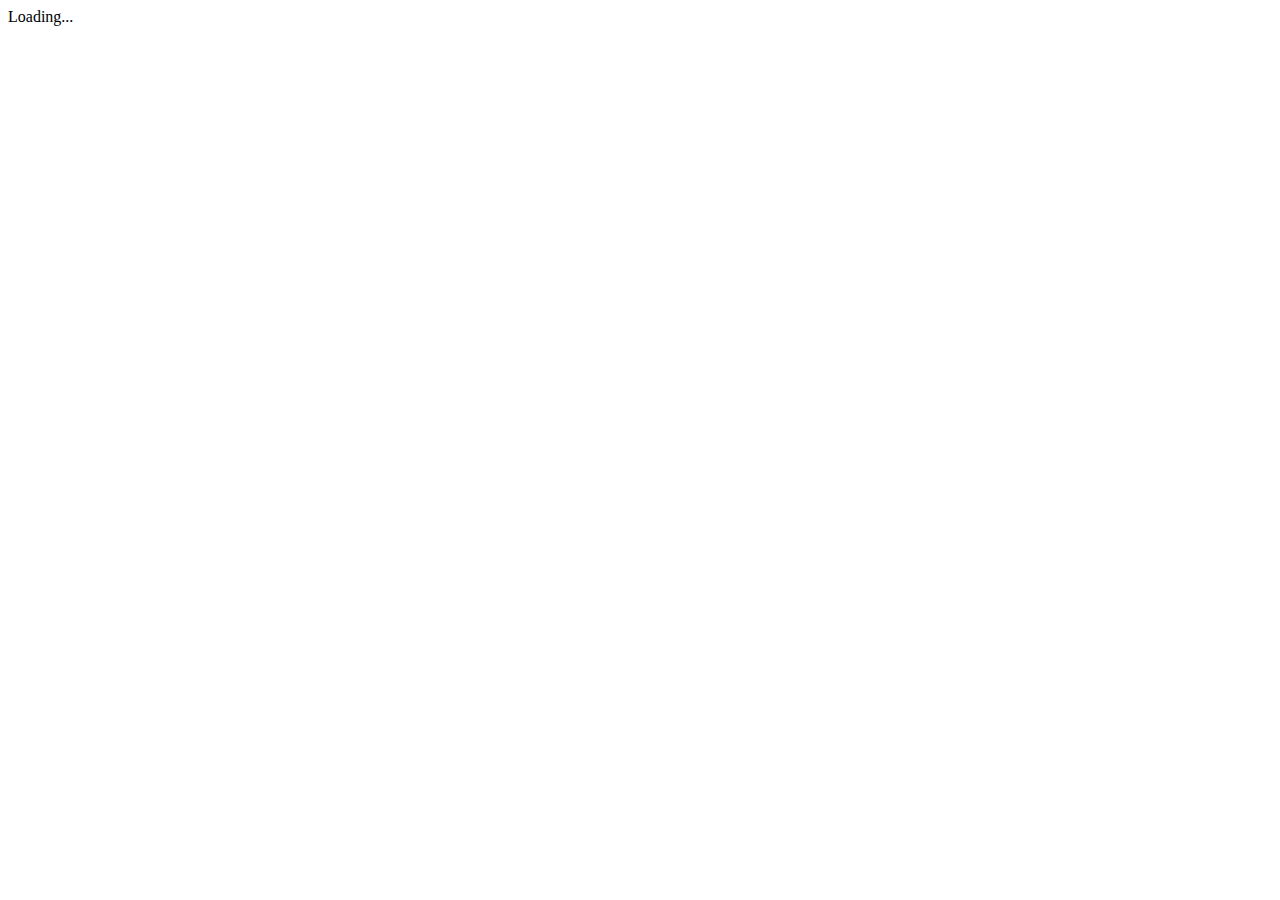
==== WebTruyen.UI.Client/wwwroot/index.html @ f4535c3b "chi tiết truyện client." ====
<!DOCTYPE html>
<html>

<head>
    <meta charset="utf-8" />
    <meta name="viewport" content="width=device-width, initial-scale=1.0, maximum-scale=1.0, user-scalable=no" />
    <base href="/" />
    <meta charset="UTF-8">
    <meta name="viewport" content="width=device-width, initial-scale=1.0">
    <link rel="stylesheet" href="./vendors/bootstrap/css/bootstrap.css">
    <link rel="stylesheet" href="./resources/css/app.css">
    <link rel="stylesheet" href="https://pro.fontawesome.com/releases/v5.10.0/css/all.css" integrity="sha384-AYmEC3Yw5cVb3ZcuHtOA93w35dYTsvhLPVnYs9eStHfGJvOvKxVfELGroGkvsg+p" crossorigin="anonymous">

    <title>Psy Truyện</title>

    <link href="WebTruyen.UI.Client.styles.css" rel="stylesheet" />
</head>

<body>
    <div id="app">Loading...</div>

    <!--<div id="blazor-error-ui">
        An unhandled error has occurred.
        <a href="" class="reload">Reload</a>
        <a class="dismiss">🗙</a>
    </div>-->

    <script src="_framework/blazor.webassembly.js"></script>
    <script src="./resources/js/app.js"></script>

</body>

</html>
---- WebTruyen.UI.Client/wwwroot/resources/css/app.css ----
@font-face {
    font-family: "GGSans";
    src: url(./font/GoogleSansText-Regular.ttf) format("truetype");
}

html {
    font-family: "GGSans";
    font-weight: normal;
    font-style: normal;
}

body {
    background-color: var(--bg);
    color: var(--fg);
}

p {
    margin-bottom: 0.5rem;
}

a {
    background-color: transparent;
    text-decoration: none;
}

ul {
    list-style: none;
}


/* nav */

#navbar {
    position: fixed;
    top: 0;
    width: calc(100% - 10px);
    display: block;
    transition: top 0.3s;
    z-index: 9999;
    margin: 0px 5px 0px 5px
}


/* end nav */


/* Card */

main {
    margin-top: 5rem !important;
}

.bg {
    background-color: var(--bg);
    color: var(--fg);
}

.bg-content {
    background-color: var(--bg-content);
}

.content {
    background-color: var(--bg-content);
    color: var(--fg);
}

.card-info {
    border-radius: 0.5rem !important;
    background-color: var(--bg-info);
    border: 0px !important;
}

.card-info:hover {
    background-color: var(--bg-hover);
}

.card-info img {
        object-fit: cover;
        border-radius: 0.5rem;
        width: 100%;
}

.card-info .title {
    white-space: pre-wrap;
    overflow: hidden;
    text-overflow: ellipsis;
    -webkit-box-orient: vertical;
    -webkit-line-clamp: 2;
    display: -webkit-box;
}

.card-info .title-1 {
    -webkit-line-clamp: 1 !important;
}

.card-info.comment {
    overflow: hidden;
    text-overflow: ellipsis;
    -webkit-box-orient: vertical;
    -webkit-line-clamp: 3;
    display: -webkit-box;
}

.info-name {
    margin-left: 5px;
}


/* End card */


/* Chapter */

.chapnew a {
    font-size: 16px;
}

.chapnew a:hover {
    color: blue;
}

#chapter-content {
    width: 100%;
}

#chapter-content img {
    max-width: 100%;
    display: block;
    margin: 0px auto;
    min-width: 80%;
}


/* End Chapter */


/* Avatar */

.avatar-md {
    width: 64px;
    height: 64px;
    border-radius: 50%;
}


/* End Avatar */


/* Quick class */

.rounded-5 {
    border-radius: 0.5rem !important;
}

.bg-gray {
    background-color: var(--bg);
}

.img-64 {
    height: 64px;
}


/* End Quick class */


/* Đặc tính */

.feature-section {
    margin-bottom: 20px;
}

.feature-section .series-name {
    display: block;
    font-weight: 700;
    font-size: 26px;
}


/* End Đặc tính */


/* List chapter */

ul.list-chapters {
    padding: 0;
    margin: 0;
    list-style: none;
    max-height: 500px;
    overflow-y: auto;
}

ul.list-chapters li {
    padding: 5px 10px;
    position: relative;
}

ul.list-chapters li:hover {
    background-color: var(--bg-hover);
}

ul.list-chapters li a .chapter-name {
    padding-right: 86px;
}

ul.list-chapters li a .chapter-time {
    font-size: 14px;
    color: #aaa;
    position: absolute;
    right: 10px;
    top: 4px;
}

.text-truncate {
    overflow: hidden;
    text-overflow: ellipsis;
    white-space: nowrap;
}


/* End List chapter */


/* Responsive */

@media only screen and (max-width: 350px) {
    .col-xs {
        flex: 1 0 0%;
    }
    .row-cols-xs-auto>* {
        flex: 0 0 auto;
        width: auto;
    }
    .row-cols-xs-1>* {
        flex: 0 0 auto;
        width: 100%;
    }
    .row-cols-xs-2>* {
        flex: 0 0 auto;
        width: 50%;
    }
    .row-cols-xs-3>* {
        flex: 0 0 auto;
        width: 33.3333333333%;
    }
    .row-cols-xs-4>* {
        flex: 0 0 auto;
        width: 25%;
    }
    .row-cols-xs-5>* {
        flex: 0 0 auto;
        width: 20%;
    }
    .row-cols-xs-6>* {
        flex: 0 0 auto;
        width: 16.6666666667%;
    }
    .col-xs-auto {
        flex: 0 0 auto;
        width: auto;
    }
    .col-xs-1 {
        flex: 0 0 auto;
        width: 8.33333333%;
    }
    .col-xs-2 {
        flex: 0 0 auto;
        width: 16.66666667%;
    }
    .col-xs-3 {
        flex: 0 0 auto;
        width: 25%;
    }
    .col-xs-4 {
        flex: 0 0 auto;
        width: 33.33333333%;
    }
    .col-xs-5 {
        flex: 0 0 auto;
        width: 41.66666667%;
    }
    .col-xs-6 {
        flex: 0 0 auto;
        width: 50%;
    }
    .col-xs-7 {
        flex: 0 0 auto;
        width: 58.33333333%;
    }
    .col-xs-8 {
        flex: 0 0 auto;
        width: 66.66666667%;
    }
    .col-xs-9 {
        flex: 0 0 auto;
        width: 75%;
    }
    .col-xs-10 {
        flex: 0 0 auto;
        width: 83.33333333%;
    }
    .col-xs-11 {
        flex: 0 0 auto;
        width: 91.66666667%;
    }
    .col-xs-12 {
        flex: 0 0 auto;
        width: 100%;
    }
    .offset-xs-0 {
        margin-left: 0;
    }
    .offset-xs-1 {
        margin-left: 8.33333333%;
    }
    .offset-xs-2 {
        margin-left: 16.66666667%;
    }
    .offset-xs-3 {
        margin-left: 25%;
    }
    .offset-xs-4 {
        margin-left: 33.33333333%;
    }
    .offset-xs-5 {
        margin-left: 41.66666667%;
    }
    .offset-xs-6 {
        margin-left: 50%;
    }
    .offset-xs-7 {
        margin-left: 58.33333333%;
    }
    .offset-xs-8 {
        margin-left: 66.66666667%;
    }
    .offset-xs-9 {
        margin-left: 75%;
    }
    .offset-xs-10 {
        margin-left: 83.33333333%;
    }
    .offset-xs-11 {
        margin-left: 91.66666667%;
    }
    .g-xs-0,
    .gx-xs-0 {
        --bs-gutter-x: 0;
    }
    .g-xs-0,
    .gy-xs-0 {
        --bs-gutter-y: 0;
    }
    .g-xs-1,
    .gx-xs-1 {
        --bs-gutter-x: 0.25rem;
    }
    .g-xs-1,
    .gy-xs-1 {
        --bs-gutter-y: 0.25rem;
    }
    .g-xs-2,
    .gx-xs-2 {
        --bs-gutter-x: 0.5rem;
    }
    .g-xs-2,
    .gy-xs-2 {
        --bs-gutter-y: 0.5rem;
    }
    .g-xs-3,
    .gx-xs-3 {
        --bs-gutter-x: 1rem;
    }
    .g-xs-3,
    .gy-xs-3 {
        --bs-gutter-y: 1rem;
    }
    .g-xs-4,
    .gx-xs-4 {
        --bs-gutter-x: 1.5rem;
    }
    .g-xs-4,
    .gy-xs-4 {
        --bs-gutter-y: 1.5rem;
    }
    .g-xs-5,
    .gx-xs-5 {
        --bs-gutter-x: 3rem;
    }
    .g-xs-5,
    .gy-xs-5 {
        --bs-gutter-y: 3rem;
    }
}

@media only screen and (max-width: 787px) {
    .feature-section .series-cover {
        width: 140px;
        display: block;
        margin: 0 auto;
    }
}


/* End Responsive */
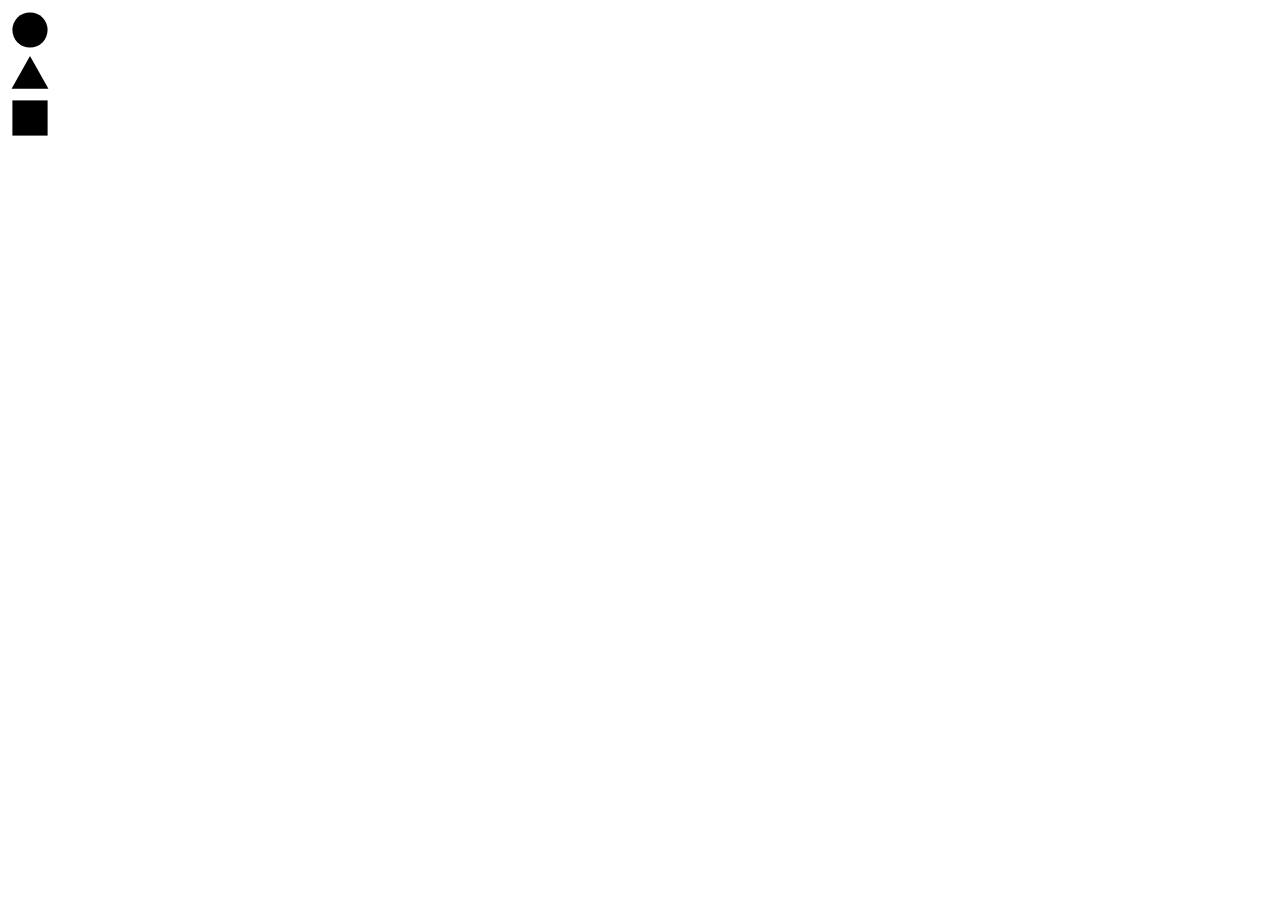
==== commit b438e099: "comment và trả lời comment." ====
--- a/WebTruyen.UI.Client/wwwroot/index.html
+++ b/WebTruyen.UI.Client/wwwroot/index.html
@@ -7,6 +7,7 @@
     <base href="/" />
     <meta charset="UTF-8">
     <meta name="viewport" content="width=device-width, initial-scale=1.0">
+    <link rel="stylesheet" href="./resources/css/loading.css">
     <link rel="stylesheet" href="./vendors/bootstrap/css/bootstrap.css">
     <link rel="stylesheet" href="./resources/css/app.css">
     <link rel="stylesheet" href="https://pro.fontawesome.com/releases/v5.10.0/css/all.css" integrity="sha384-AYmEC3Yw5cVb3ZcuHtOA93w35dYTsvhLPVnYs9eStHfGJvOvKxVfELGroGkvsg+p" crossorigin="anonymous">
@@ -17,7 +18,30 @@
 </head>
 
 <body>
-    <div id="app">Loading...</div>
+    <div id="app">
+        <div class="body">
+            <div class="loader" style="width: 44px; height: 44px;">
+                <svg viewBox="0 0 80 80">
+                    <circle id="test" cx="40" cy="40" r="32"></circle>
+                </svg>
+            </div>
+
+            <div class="loader triangle" style="width: 44px; height: 44px;">
+                <svg viewBox="0 0 86 80">
+                    <polygon points="43 8 79 72 7 72"></polygon>
+                </svg>
+            </div>
+
+            <div class="loader" style="width: 44px; height: 44px;">
+                <svg viewBox="0 0 80 80">
+                    <rect x="8" y="8" width="64" height="64"></rect>
+                </svg>
+            </div>
+
+            <!-- dribbble -->
+            <a class="dribbble" href="#" target="_blank"><img src="/resources/img/spyduck_geometric.svg" alt=""></a>
+        </div>
+    </div>
 
     <!--<div id="blazor-error-ui">
         An unhandled error has occurred.
@@ -26,6 +50,8 @@
     </div>-->
 
     <script src="_framework/blazor.webassembly.js"></script>
+    <script src="./vendors/bootstrap/js/bootstrap.min.js"></script>
+
     <script src="./resources/js/app.js"></script>
 
 </body>
--- a/WebTruyen.UI.Client/wwwroot/resources/css/loading.css
+++ b/WebTruyen.UI.Client/wwwroot/resources/css/loading.css
@@ -0,0 +1,184 @@
+﻿.loader {
+    --path: #2F3545;
+    --dot: #5628EE;
+    --duration: 3s;
+    width: 44px;
+    height: 44px;
+    position: relative;
+}
+
+    .loader:before {
+        content: '';
+        width: 6px;
+        height: 6px;
+        border-radius: 50%;
+        position: absolute;
+        display: block;
+        background: var(--dot);
+        top: 37px;
+        left: 19px;
+        transform: translate(-18px, -18px);
+        animation: dotRect var(--duration) cubic-bezier(0.785, 0.135, 0.15, 0.86) infinite;
+    }
+
+    .loader svg {
+        display: block;
+        width: 100%;
+        height: 100%;
+    }
+
+        .loader svg rect,
+        .loader svg polygon,
+        .loader svg circle {
+            fill: none;
+            stroke: var(--path);
+            stroke-width: 10px;
+            stroke-linejoin: round;
+            stroke-linecap: round;
+        }
+
+        .loader svg polygon {
+            stroke-dasharray: 145 76 145 76;
+            stroke-dashoffset: 0;
+            animation: pathTriangle var(--duration) cubic-bezier(0.785, 0.135, 0.15, 0.86) infinite;
+        }
+
+        .loader svg rect {
+            stroke-dasharray: 192 64 192 64;
+            stroke-dashoffset: 0;
+            animation: pathRect 3s cubic-bezier(0.785, 0.135, 0.15, 0.86) infinite;
+        }
+
+        .loader svg circle {
+            stroke-dasharray: 150 50 150 50;
+            stroke-dashoffset: 75;
+            animation: pathCircle var(--duration) cubic-bezier(0.785, 0.135, 0.15, 0.86) infinite;
+        }
+
+    .loader.triangle {
+        width: 48px;
+    }
+
+        .loader.triangle:before {
+            left: 21px;
+            transform: translate(-10px, -18px);
+            animation: dotTriangle var(--duration) cubic-bezier(0.785, 0.135, 0.15, 0.86) infinite;
+        }
+
+@keyframes pathTriangle {
+    33% {
+        stroke-dashoffset: 74;
+    }
+
+    66% {
+        stroke-dashoffset: 147;
+    }
+
+    100% {
+        stroke-dashoffset: 221;
+    }
+}
+
+@keyframes dotTriangle {
+    33% {
+        transform: translate(0, 0);
+    }
+
+    66% {
+        transform: translate(10px, -18px);
+    }
+
+    100% {
+        transform: translate(-10px, -18px);
+    }
+}
+
+@keyframes pathRect {
+    25% {
+        stroke-dashoffset: 64;
+    }
+
+    50% {
+        stroke-dashoffset: 128;
+    }
+
+    75% {
+        stroke-dashoffset: 192;
+    }
+
+    100% {
+        stroke-dashoffset: 256;
+    }
+}
+
+@keyframes dotRect {
+    25% {
+        transform: translate(0, 0);
+    }
+
+    50% {
+        transform: translate(18px, -18px);
+    }
+
+    75% {
+        transform: translate(0, -36px);
+    }
+
+    100% {
+        transform: translate(-18px, -18px);
+    }
+}
+
+@keyframes pathCircle {
+    25% {
+        stroke-dashoffset: 125;
+    }
+
+    50% {
+        stroke-dashoffset: 175;
+    }
+
+    75% {
+        stroke-dashoffset: 225;
+    }
+
+    100% {
+        stroke-dashoffset: 275;
+    }
+}
+
+.loader {
+    display: inline-block;
+    margin: 0 16px;
+}
+
+html {
+    -webkit-font-smoothing: antialiased;
+}
+
+* {
+    box-sizing: border-box;
+}
+
+    *:before, *:after {
+        box-sizing: border-box;
+    }
+
+.body {
+    min-height: 90vh;
+    display: flex;
+    justify-content: center;
+    align-items: center;
+}
+
+    .body .dribbble {
+        position: fixed;
+        display: block;
+        right: 20px;
+        bottom: 20px;
+    }
+
+        .body .dribbble img {
+            display: block;
+            height: 28px;
+        }
--- a/WebTruyen.UI.Client/wwwroot/resources/css/app.css
+++ b/WebTruyen.UI.Client/wwwroot/resources/css/app.css
@@ -1,3 +1,7 @@
+:root {
+    --bs-primary: #19B5FE;
+}
+
 @font-face {
     font-family: "GGSans";
     src: url(./font/GoogleSansText-Regular.ttf) format("truetype");
@@ -12,6 +16,7 @@
 body {
     background-color: var(--bg);
     color: var(--fg);
+    background-repeat: repeat;
 }
 
 p {
@@ -26,7 +31,19 @@
 ul {
     list-style: none;
 }
-
+/*Sửa boostrap*/
+.text {
+    color: var(--fg);
+}
+
+.border-bottom {
+    border-bottom-color: var(--bg-info) !important;
+}
+.form-select {
+    background-color: var(--bg-info);
+    color: var(--fg);
+}
+/*End [Sửa boostrap]*/
 
 /* nav */
 
@@ -40,10 +57,61 @@
     margin: 0px 5px 0px 5px
 }
 
-
+.search-bar {
+    background: var(--bg);
+    display: flex;
+    border: 1px solid var(--bg-info);
+    box-shadow: none;
+    border-radius: 24px;
+    z-index: 3;
+    height: 44px;
+    margin: 0 auto;
+    width: auto;
+    max-width: 584px;
+    flex: 0 1 728px;
+    position: relative;
+}
+
+.search-content {
+    flex: 1;
+    display: flex;
+    padding: 5px 8px 0 16px;
+    padding-left: 14px;
+}
+
+    .search-content .search-icon {
+        display: flex;
+        align-items: center;
+        padding-right: 13px;
+        margin-top: -5px;
+    }
+
+        .search-content .search-icon .icon {
+            margin: auto;
+            color: #9aa0a6;
+            width: 20px;
+            display: inline-block;
+            fill: currentColor;
+            line-height: 24px;
+            position: relative;
+            cursor: pointer;
+        }
+
+.search-bar input {
+    background-color: transparent;
+    border: none;
+    margin: 0;
+    padding: 0;
+    color: var(--fg);
+    word-wrap: break-word;
+    outline: none;
+    display: flex;
+    flex: 100%;
+    -webkit-tap-highlight-color: transparent;
+    height: 34px;
+    font-size: 16px;
+}
 /* end nav */
-
-
 /* Card */
 
 main {
@@ -70,82 +138,81 @@
     border: 0px !important;
 }
 
-.card-info:hover {
-    background-color: var(--bg-hover);
-}
-
-.card-info img {
+    .card-info:hover {
+        background-color: var(--bg-hover);
+    }
+
+    .card-info img {
         object-fit: cover;
         border-radius: 0.5rem;
         width: 100%;
-}
-
-.card-info .title {
-    white-space: pre-wrap;
-    overflow: hidden;
-    text-overflow: ellipsis;
-    -webkit-box-orient: vertical;
-    -webkit-line-clamp: 2;
-    display: -webkit-box;
-}
-
-.card-info .title-1 {
-    -webkit-line-clamp: 1 !important;
-}
-
-.card-info.comment {
-    overflow: hidden;
-    text-overflow: ellipsis;
-    -webkit-box-orient: vertical;
-    -webkit-line-clamp: 3;
-    display: -webkit-box;
-}
+    }
+
+    .card-info .title {
+        white-space: pre-wrap;
+        overflow: hidden;
+        text-overflow: ellipsis;
+        -webkit-box-orient: vertical;
+        -webkit-line-clamp: 2;
+        display: -webkit-box;
+    }
+
+    .card-info .title-1 {
+        -webkit-line-clamp: 1 !important;
+    }
+
+    .card-info.comment {
+        overflow: hidden;
+        text-overflow: ellipsis;
+        -webkit-box-orient: vertical;
+        -webkit-line-clamp: 3;
+        display: -webkit-box;
+    }
 
 .info-name {
     margin-left: 5px;
 }
-
-
 /* End card */
-
-
 /* Chapter */
 
 .chapnew a {
     font-size: 16px;
 }
 
-.chapnew a:hover {
-    color: blue;
+    .chapnew a:hover {
+        color: blue;
+    }
+.chapnew .time {
+    font-size: 8pt;
+    display: flex;
+    align-items: center;
+    justify-content: end;
 }
 
 #chapter-content {
     width: 100%;
 }
 
-#chapter-content img {
-    max-width: 100%;
-    display: block;
-    margin: 0px auto;
-    min-width: 80%;
-}
-
-
+    #chapter-content img {
+        max-width: 100%;
+        display: block;
+        margin: 0px auto;
+        min-width: 80%;
+    }
 /* End Chapter */
-
-
 /* Avatar */
 
 .avatar-md {
-    width: 64px;
+    width: 64px !important;
     height: 64px;
     border-radius: 50%;
 }
-
-
+.avatar-sm {
+    width: 32px !important;
+    height: 32px;
+    border-radius: 50%;
+}
 /* End Avatar */
-
-
 /* Quick class */
 
 .rounded-5 {
@@ -158,28 +225,21 @@
 
 .img-64 {
     height: 64px;
-}
-
-
+    width: 64px;
+}
 /* End Quick class */
-
-
 /* Đặc tính */
 
 .feature-section {
     margin-bottom: 20px;
 }
 
-.feature-section .series-name {
-    display: block;
-    font-weight: 700;
-    font-size: 26px;
-}
-
-
+    .feature-section .series-name {
+        display: block;
+        font-weight: 700;
+        font-size: 26px;
+    }
 /* End Đặc tính */
-
-
 /* List chapter */
 
 ul.list-chapters {
@@ -190,36 +250,100 @@
     overflow-y: auto;
 }
 
-ul.list-chapters li {
-    padding: 5px 10px;
-    position: relative;
-}
-
-ul.list-chapters li:hover {
-    background-color: var(--bg-hover);
-}
-
-ul.list-chapters li a .chapter-name {
-    padding-right: 86px;
-}
-
-ul.list-chapters li a .chapter-time {
-    font-size: 14px;
-    color: #aaa;
-    position: absolute;
-    right: 10px;
-    top: 4px;
-}
+    ul.list-chapters li {
+        padding: 5px 10px;
+        position: relative;
+    }
+
+        ul.list-chapters li:hover {
+            background-color: var(--bg-hover);
+        }
+
+        ul.list-chapters li a .chapter-name {
+            padding-right: 86px;
+        }
+
+        ul.list-chapters li .chapter-time {
+            font-size: 14px;
+            color: #aaa;
+            position: absolute;
+            right: 10px;
+            top: 4px;
+        }
 
 .text-truncate {
     overflow: hidden;
     text-overflow: ellipsis;
     white-space: nowrap;
 }
-
-
 /* End List chapter */
-
+/* POP menu */
+
+
+.pop-menu {
+    position: absolute;
+    top: 50px;
+    border-radius: 0.5rem;
+    background-color: rgba(0, 0, 0, 0.5);
+    z-index: 9999;
+    transition: visibility 0.3s, opacity 0.3s linear;
+}
+
+.pop-menu-right {
+    right: 5px;
+}
+
+.pop-menu-center {
+    left: 50%;
+    transform: translateX(-50%);
+    width: 100%;
+}
+
+.background-click {
+    width: 100vw;
+    height: 100vh;
+    background-color: transparent;
+    position: fixed;
+    z-index: 9990;
+    top: 0;
+}
+/* End [POP menu] */
+
+/*Cursor*/
+
+.cursor-pointer {
+    cursor: pointer
+}
+
+/*End [Cursor]*/
+
+/* Comment */
+.comment span {
+    word-wrap: break-word;
+}
+
+.comment span.remove {
+    color: red;
+}
+
+.comment-child {
+    padding: 0;
+    margin: 0 0 0 60px;
+    flex-shrink: 1;
+}
+
+.comment .btn-reply {
+    display: flex;
+    justify-content: flex-end;
+    color: blue;
+    align-items: center;
+    cursor: pointer;
+}
+
+.comment .btn-reply span {
+    margin: 0 10px;
+}
+/* End [Comment] */
 
 /* Responsive */
 
@@ -227,170 +351,218 @@
     .col-xs {
         flex: 1 0 0%;
     }
-    .row-cols-xs-auto>* {
+
+    .row-cols-xs-auto > * {
         flex: 0 0 auto;
         width: auto;
     }
-    .row-cols-xs-1>* {
+
+    .row-cols-xs-1 > * {
         flex: 0 0 auto;
         width: 100%;
     }
-    .row-cols-xs-2>* {
+
+    .row-cols-xs-2 > * {
         flex: 0 0 auto;
         width: 50%;
     }
-    .row-cols-xs-3>* {
+
+    .row-cols-xs-3 > * {
         flex: 0 0 auto;
         width: 33.3333333333%;
     }
-    .row-cols-xs-4>* {
+
+    .row-cols-xs-4 > * {
         flex: 0 0 auto;
         width: 25%;
     }
-    .row-cols-xs-5>* {
+
+    .row-cols-xs-5 > * {
         flex: 0 0 auto;
         width: 20%;
     }
-    .row-cols-xs-6>* {
+
+    .row-cols-xs-6 > * {
         flex: 0 0 auto;
         width: 16.6666666667%;
     }
+
     .col-xs-auto {
         flex: 0 0 auto;
         width: auto;
     }
+
     .col-xs-1 {
         flex: 0 0 auto;
         width: 8.33333333%;
     }
+
     .col-xs-2 {
         flex: 0 0 auto;
         width: 16.66666667%;
     }
+
     .col-xs-3 {
         flex: 0 0 auto;
         width: 25%;
     }
+
     .col-xs-4 {
         flex: 0 0 auto;
         width: 33.33333333%;
     }
+
     .col-xs-5 {
         flex: 0 0 auto;
         width: 41.66666667%;
     }
+
     .col-xs-6 {
         flex: 0 0 auto;
         width: 50%;
     }
+
     .col-xs-7 {
         flex: 0 0 auto;
         width: 58.33333333%;
     }
+
     .col-xs-8 {
         flex: 0 0 auto;
         width: 66.66666667%;
     }
+
     .col-xs-9 {
         flex: 0 0 auto;
         width: 75%;
     }
+
     .col-xs-10 {
         flex: 0 0 auto;
         width: 83.33333333%;
     }
+
     .col-xs-11 {
         flex: 0 0 auto;
         width: 91.66666667%;
     }
+
     .col-xs-12 {
         flex: 0 0 auto;
         width: 100%;
     }
+
     .offset-xs-0 {
         margin-left: 0;
     }
+
     .offset-xs-1 {
         margin-left: 8.33333333%;
     }
+
     .offset-xs-2 {
         margin-left: 16.66666667%;
     }
+
     .offset-xs-3 {
         margin-left: 25%;
     }
+
     .offset-xs-4 {
         margin-left: 33.33333333%;
     }
+
     .offset-xs-5 {
         margin-left: 41.66666667%;
     }
+
     .offset-xs-6 {
         margin-left: 50%;
     }
+
     .offset-xs-7 {
         margin-left: 58.33333333%;
     }
+
     .offset-xs-8 {
         margin-left: 66.66666667%;
     }
+
     .offset-xs-9 {
         margin-left: 75%;
     }
+
     .offset-xs-10 {
         margin-left: 83.33333333%;
     }
+
     .offset-xs-11 {
         margin-left: 91.66666667%;
     }
+
     .g-xs-0,
     .gx-xs-0 {
         --bs-gutter-x: 0;
     }
+
     .g-xs-0,
     .gy-xs-0 {
         --bs-gutter-y: 0;
     }
+
     .g-xs-1,
     .gx-xs-1 {
         --bs-gutter-x: 0.25rem;
     }
+
     .g-xs-1,
     .gy-xs-1 {
         --bs-gutter-y: 0.25rem;
     }
+
     .g-xs-2,
     .gx-xs-2 {
         --bs-gutter-x: 0.5rem;
     }
+
     .g-xs-2,
     .gy-xs-2 {
         --bs-gutter-y: 0.5rem;
     }
+
     .g-xs-3,
     .gx-xs-3 {
         --bs-gutter-x: 1rem;
     }
+
     .g-xs-3,
     .gy-xs-3 {
         --bs-gutter-y: 1rem;
     }
+
     .g-xs-4,
     .gx-xs-4 {
         --bs-gutter-x: 1.5rem;
     }
+
     .g-xs-4,
     .gy-xs-4 {
         --bs-gutter-y: 1.5rem;
     }
+
     .g-xs-5,
     .gx-xs-5 {
         --bs-gutter-x: 3rem;
     }
+
     .g-xs-5,
     .gy-xs-5 {
         --bs-gutter-y: 3rem;
     }
+}
+
+@media only screen and (max-width: 576px) {
+
 }
 
 @media only screen and (max-width: 787px) {
@@ -401,5 +573,10 @@
     }
 }
 
-
-/* End Responsive */+@media only screen and (max-width: 992px) {
+
+    .search-bar {
+        width: 100%;
+    }
+}
+/* End Responsive */
